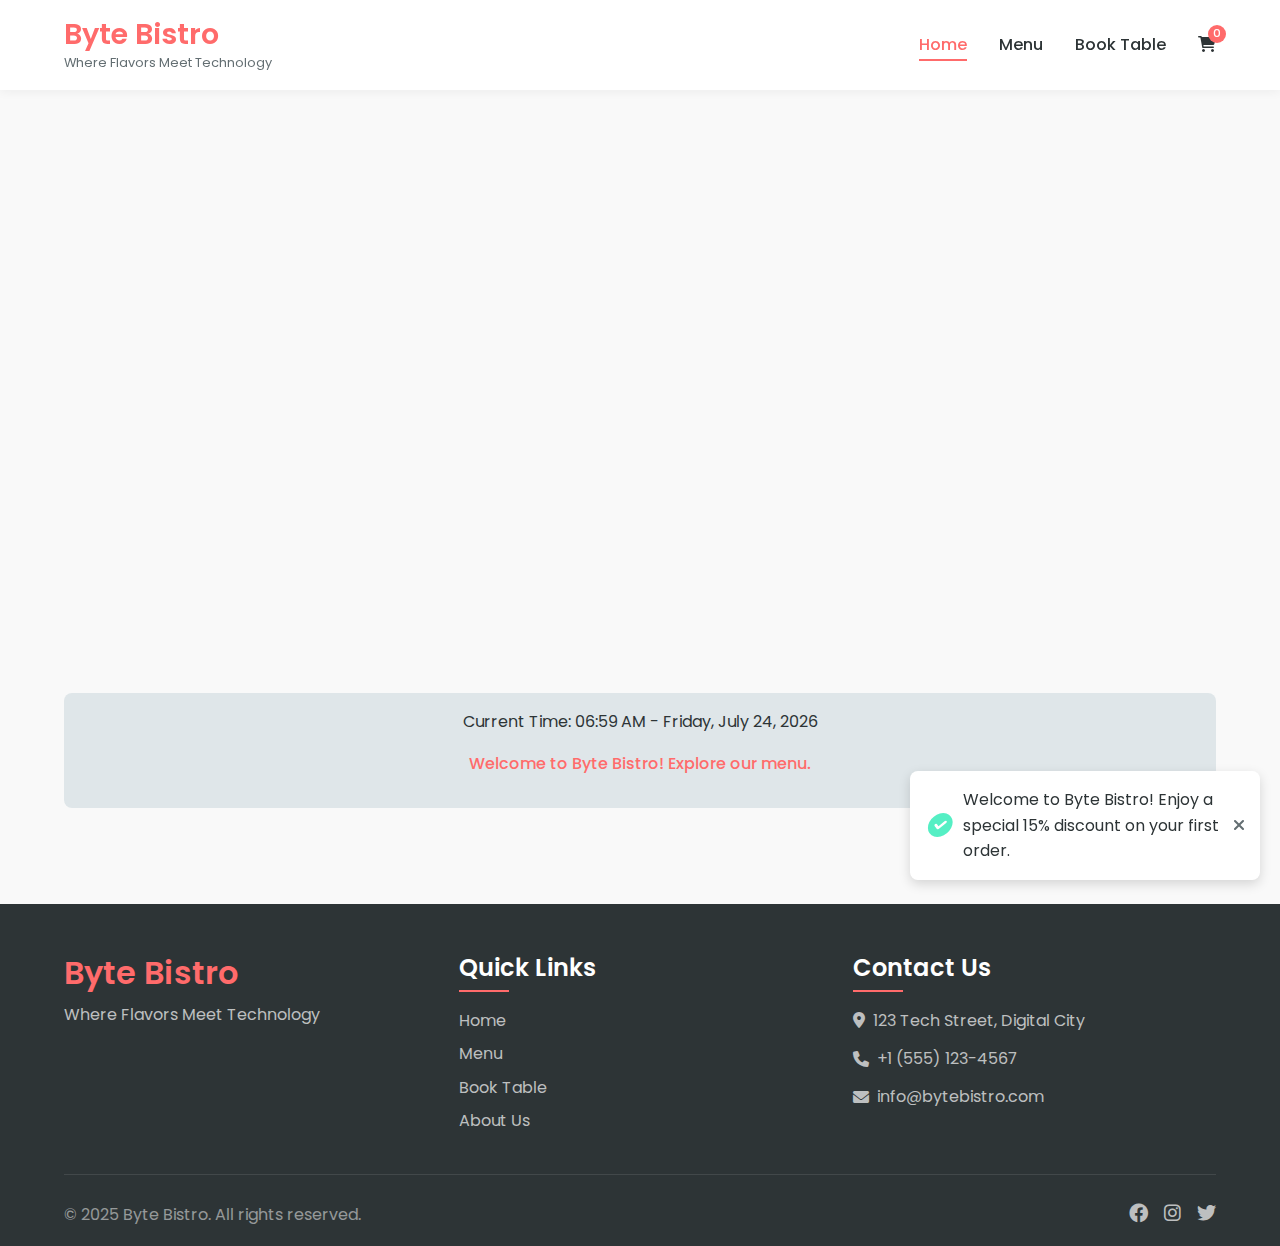
==== Restaurant-website/index.html @ 05393393 "Adding Files" ====
<!DOCTYPE html>
<html lang="en">
<head>
    <meta charset="UTF-8">
    <meta name="viewport" content="width=device-width, initial-scale=1.0">
    <title>Byte Bistro | Smart Restaurant</title>
    <link rel="stylesheet" href="style.css">
    <link rel="stylesheet" href="https://cdnjs.cloudflare.com/ajax/libs/font-awesome/6.0.0-beta3/css/all.min.css">
</head>
<body>
    <div class="app-container">
        <!-- Navigation -->
        <nav>
            <div class="logo">
                <h1>Byte Bistro</h1>
                <div class="tagline">Where Flavors Meet Technology</div>
            </div>
            <ul class="nav-links">
                <li><a href="#home" class="active">Home</a></li>
                <li><a href="#menu">Menu</a></li>
                <li><a href="#booking">Book Table</a></li>
                <li><a href="#cart" id="cart-link">
                    <i class="fas fa-shopping-cart"></i>
                    <span id="cart-count">0</span>
                </a></li>
            </ul>
            <div class="hamburger">
                <div class="line"></div>
                <div class="line"></div>
                <div class="line"></div>
            </div>
        </nav>

        <!-- Main Content Area -->
        <main>
            <!-- Home Section -->
            <section id="home" class="section active">
                <div class="hero">
                    <div class="hero-content">
                        <h1 class="animate-text">Welcome to Byte Bistro</h1>
                        <p class="animate-text delay-1">Experience dining reimagined with our smart restaurant system</p>
                        <div class="cta-buttons">
                            <button class="btn primary animate-text delay-2" id="view-menu-btn">View Menu</button>
                            <button class="btn secondary animate-text delay-3" id="book-table-btn">Book a Table</button>
                        </div>
                    </div>
                    <div class="hero-image animate-fade-in">
                        <img src="https://images.unsplash.com/photo-1517248135467-4c7edcad34c4?ixlib=rb-4.0.3&ixid=M3wxMjA3fDB8MHxwaG90by1wYWdlfHx8fGVufDB8fHx8fA%3D%3D&auto=format&fit=crop&w=1470&q=80" alt="Restaurant interior">
                    </div>
                </div>
                
                <div class="features">
                    <div class="feature-card animate-slide-up">
                        <i class="fas fa-utensils"></i>
                        <h3>Dynamic Menu</h3>
                        <p>Our menu prices change throughout the day. Visit during different hours for special deals!</p>
                    </div>
                    <div class="feature-card animate-slide-up delay-1">
                        <i class="fas fa-chair"></i>
                        <h3>Smart Booking</h3>
                        <p>Reserve your table in advance to ensure the best dining experience.</p>
                    </div>
                    <div class="feature-card animate-slide-up delay-2">
                        <i class="fas fa-star"></i>
                        <h3>VIP Experience</h3>
                        <p>Loyal customers unlock exclusive menu items and special offers.</p>
                    </div>
                </div>

                <div class="current-time">
                    <p>Current Time: <span id="current-time-display"></span></p>
                    <p id="time-based-message"></p>
                </div>
            </section>

            <!-- Menu Section -->
            <section id="menu" class="section">
                <h2 class="section-title">Our Menu</h2>
                <p class="section-description">Prices update based on time of day. Current time: <span id="menu-time-display"></span></p>
                
                <div class="menu-filters">
                    <button class="filter-btn active" data-filter="all">All</button>
                    <button class="filter-btn" data-filter="starters">Starters</button>
                    <button class="filter-btn" data-filter="mains">Main Course</button>
                    <button class="filter-btn" data-filter="desserts">Desserts</button>
                    <button class="filter-btn" data-filter="beverages">Beverages</button>
                </div>
                
                <div class="menu-container" id="menu-items-container">
                    <!-- Menu items will be dynamically added here -->
                </div>
                
                <div id="vip-menu-teaser" class="hidden">
                    <h3>Spend ₹1000 or more to unlock our exclusive VIP menu!</h3>
                </div>
                
                <div id="vip-menu" class="hidden">
                    <h3 class="vip-title">VIP Exclusive Menu</h3>
                    <div class="vip-menu-items">
                        <!-- VIP menu items will be added here -->
                    </div>
                </div>
            </section>

            <!-- Table Booking Section -->
            <section id="booking" class="section">
                <h2 class="section-title">Book Your Table</h2>
                <p class="section-description">Reserve your table before placing an order</p>
                
                <div class="booking-container">
                    <div class="restaurant-layout">
                        <h3>Restaurant Layout</h3>
                        <div class="tables-container">
                            <!-- Tables will be dynamically added here -->
                        </div>
                        <div class="legend">
                            <div class="legend-item">
                                <div class="table-status available"></div>
                                <span>Available</span>
                            </div>
                            <div class="legend-item">
                                <div class="table-status selected"></div>
                                <span>Selected</span>
                            </div>
                            <div class="legend-item">
                                <div class="table-status occupied"></div>
                                <span>Occupied</span>
                            </div>
                        </div>
                    </div>
                    
                    <div class="booking-form">
                        <h3>Reservation Details</h3>
                        <form id="table-booking-form">
                            <div class="form-group">
                                <label for="customer-name">Your Name</label>
                                <input type="text" id="customer-name" required>
                            </div>
                            <div class="form-group">
                                <label for="customer-email">Email</label>
                                <input type="email" id="customer-email" required>
                            </div>
                            <div class="form-group">
                                <label for="customer-phone">Phone</label>
                                <input type="tel" id="customer-phone" required>
                            </div>
                            <div class="form-group">
                                <label for="guests">Number of Guests</label>
                                <select id="guests" required>
                                    <option value="1">1 Person</option>
                                    <option value="2" selected>2 People</option>
                                    <option value="3">3 People</option>
                                    <option value="4">4 People</option>
                                    <option value="5">5 People</option>
                                    <option value="6">6 People</option>
                                </select>
                            </div>
                            <div class="form-group">
                                <label for="booking-date">Date</label>
                                <input type="date" id="booking-date" required>
                            </div>
                            <div class="form-group">
                                <label for="booking-time">Time</label>
                                <input type="time" id="booking-time" required>
                            </div>
                            <div class="form-group">
                                <label>Selected Table: <span id="selected-table-display">None</span></label>
                            </div>
                            <button type="submit" class="btn primary" id="confirm-booking-btn">Confirm Booking</button>
                        </form>
                        <div id="booking-message" class="message hidden"></div>
                    </div>
                </div>
            </section>

            <!-- Cart Section -->
            <section id="cart" class="section">
                <h2 class="section-title">Your Order</h2>
                
                <div class="cart-container">
                    <div id="table-warning" class="warning hidden">
                        Please book a table before placing your order.
                    </div>
                    
                    <div id="cart-items-container">
                        <!-- Cart items will be dynamically added here -->
                    </div>
                    
                    <div class="cart-summary">
                        <div class="summary-row">
                            <span>Subtotal:</span>
                            <span id="cart-subtotal">₹0.00</span>
                        </div>
                        <div class="summary-row">
                            <span>Tax (5%):</span>
                            <span id="cart-tax">₹0.00</span>
                        </div>
                        <div class="summary-row total">
                            <span>Total:</span>
                            <span id="cart-total">₹0.00</span>
                        </div>
                        
                        <div class="discount-section">
                            <div class="form-group">
                                <label for="discount-code">Discount Code</label>
                                <div class="discount-input">
                                    <input type="text" id="discount-code">
                                    <button id="apply-discount-btn" class="btn secondary">Apply</button>
                                </div>
                            </div>
                            <div id="discount-message" class="message hidden"></div>
                        </div>
                        
                        <button id="proceed-to-payment-btn" class="btn primary">Proceed to Payment</button>
                    </div>
                </div>
                
                <div id="empty-cart-message" class="empty-message">
                    <i class="fas fa-shopping-cart"></i>
                    <p>Your cart is empty</p>
                    <button class="btn secondary" id="empty-cart-menu-btn">Browse Menu</button>
                </div>
            </section>

            <!-- Payment Section -->
            <section id="payment" class="section">
                <h2 class="section-title">Payment</h2>
                
                <div class="payment-container">
                    <div class="order-summary">
                        <h3>Order Summary</h3>
                        <div id="payment-items-container">
                            <!-- Order items will be dynamically added here -->
                        </div>
                        <div class="summary-total">
                            <span>Total Amount:</span>
                            <span id="payment-total">₹0.00</span>
                        </div>
                    </div>
                    
                    <div class="payment-form">
                        <h3>Payment Details</h3>
                        <div id="payment-timer">
                            <p>Session expires in: <span id="payment-countdown">2:00</span></p>
                        </div>
                        
                        <form id="payment-form">
                            <div class="form-group">
                                <label for="card-name">Name on Card</label>
                                <input type="text" id="card-name" required>
                            </div>
                            <div class="form-group">
                                <label for="card-number">Card Number</label>
                                <input type="text" id="card-number" placeholder="1234 5678 9012 3456" maxlength="19" required>
                            </div>
                            <div class="form-row">
                                <div class="form-group">
                                    <label for="card-expiry">Expiry Date</label>
                                    <input type="text" id="card-expiry" placeholder="MM/YY" maxlength="5" required>
                                </div>
                                <div class="form-group">
                                    <label for="card-cvv">CVV</label>
                                    <input type="text" id="card-cvv" placeholder="123" maxlength="3" required>
                                </div>
                            </div>
                            <button type="submit" class="btn primary" id="complete-payment-btn">Complete Payment</button>
                        </form>
                        <div id="payment-message" class="message hidden"></div>
                    </div>
                </div>
            </section>

            <!-- Order Confirmation Section -->
            <section id="confirmation" class="section">
                <div class="confirmation-container">
                    <div class="success-animation">
                        <i class="fas fa-check-circle"></i>
                    </div>
                    <h2>Order Confirmed!</h2>
                    <p>Thank you for your order. Your food will be prepared shortly.</p>
                    <div class="order-details">
                        <h3>Order Details</h3>
                        <p>Order #: <span id="order-number"></span></p>
                        <p>Table #: <span id="order-table"></span></p>
                        <p>Total Amount: <span id="order-amount"></span></p>
                    </div>
                    <button class="btn primary" id="back-to-home-btn">Back to Home</button>
                </div>
            </section>
        </main>

        <!-- Footer -->
        <footer>
            <div class="footer-content">
                <div class="footer-logo">
                    <h2>Byte Bistro</h2>
                    <p>Where Flavors Meet Technology</p>
                </div>
                <div class="footer-links">
                    <h3>Quick Links</h3>
                    <ul>
                        <li><a href="#home">Home</a></li>
                        <li><a href="#menu">Menu</a></li>
                        <li><a href="#booking">Book Table</a></li>
                        <li><a href="#" id="mystery-link">About Us</a></li>
                    </ul>
                </div>
                <div class="footer-contact">
                    <h3>Contact Us</h3>
                    <p><i class="fas fa-map-marker-alt"></i> 123 Tech Street, Digital City</p>
                    <p><i class="fas fa-phone"></i> +1 (555) 123-4567</p>
                    <p><i class="fas fa-envelope"></i> info@bytebistro.com</p>
                </div>
            </div>
            <div class="footer-bottom">
                <p>&copy; 2025 Byte Bistro. All rights reserved.</p>
                <div class="social-icons">
                    <a href="#"><i class="fab fa-facebook"></i></a>
                    <a href="#"><i class="fab fa-instagram"></i></a>
                    <a href="#"><i class="fab fa-twitter"></i></a>
                </div>
            </div>
        </footer>

        <!-- Notifications -->
        <div id="notification" class="notification hidden">
            <div class="notification-content">
                <i class="notification-icon"></i>
                <p id="notification-message"></p>
            </div>
            <button id="notification-close"><i class="fas fa-times"></i></button>
        </div>
    </div>

    <script src="script.js"></script>
</body>
</html>
---- Restaurant-website/style.css ----
/* Base Styles */
        @import url("https://fonts.googleapis.com/css2?family=Poppins:wght@300;400;500;600;700&display=swap");

        :root {
          --primary-color: #ff6b6b;
          --secondary-color: #4ecdc4;
          --accent-color: #ffd166;
          --dark-color: #2d3436;
          --light-color: #f9f9f9;
          --gray-color: #dfe6e9;
          --text-color: #2d3436;
          --text-light: #636e72;
          --success-color: #55efc4;
          --warning-color: #fdcb6e;
          --error-color: #ff7675;
          --border-radius: 8px;
          --box-shadow: 0 4px 12px rgba(0, 0, 0, 0.1);
          --transition: all 0.3s ease;
        }
        
        * {
          margin: 0;
          padding: 0;
          box-sizing: border-box;
        }
        
        body {
          font-family: "Poppins", sans-serif;
          color: var(--text-color);
          background-color: var(--light-color);
          line-height: 1.6;
        }
        
        .app-container {
          display: flex;
          flex-direction: column;
          min-height: 100vh;
        }
        
        /* Typography */
        h1,
        h2,
        h3,
        h4,
        h5,
        h6 {
          font-weight: 600;
          line-height: 1.3;
          margin-bottom: 1rem;
        }
        
        h1 {
          font-size: 2.5rem;
        }
        
        h2 {
          font-size: 2rem;
        }
        
        h3 {
          font-size: 1.5rem;
        }
        
        p {
          margin-bottom: 1rem;
        }
        
        a {
          color: var(--primary-color);
          text-decoration: none;
          transition: var(--transition);
        }
        
        a:hover {
          color: var(--secondary-color);
        }
        
        /* Buttons */
        .btn {
          display: inline-block;
          padding: 0.8rem 1.5rem;
          border-radius: var(--border-radius);
          font-weight: 500;
          cursor: pointer;
          transition: var(--transition);
          border: none;
          font-size: 1rem;
          text-align: center;
        }
        
        .btn.primary {
          background-color: var(--primary-color);
          color: white;
        }
        
        .btn.primary:hover {
          background-color: #ff5252;
          transform: translateY(-2px);
          box-shadow: 0 6px 12px rgba(255, 107, 107, 0.2);
        }
        
        .btn.secondary {
          background-color: var(--secondary-color);
          color: white;
        }
        
        .btn.secondary:hover {
          background-color: #3dbeb6;
          transform: translateY(-2px);
          box-shadow: 0 6px 12px rgba(78, 205, 196, 0.2);
        }
        
        /* Navigation */
        nav {
          display: flex;
          justify-content: space-between;
          align-items: center;
          padding: 1rem 5%;
          background-color: white;
          box-shadow: 0 2px 10px rgba(0, 0, 0, 0.05);
          position: sticky;
          top: 0;
          z-index: 100;
        }
        
        .logo h1 {
          font-size: 1.8rem;
          margin-bottom: 0;
          color: var(--primary-color);
        }
        
        .tagline {
          font-size: 0.8rem;
          color: var(--text-light);
        }
        
        .nav-links {
          display: flex;
          list-style: none;
        }
        
        .nav-links li {
          margin-left: 2rem;
        }
        
        .nav-links a {
          color: var(--text-color);
          font-weight: 500;
          position: relative;
        }
        
        .nav-links a:hover,
        .nav-links a.active {
          color: var(--primary-color);
        }
        
        .nav-links a::after {
          content: "";
          position: absolute;
          bottom: -5px;
          left: 0;
          width: 0;
          height: 2px;
          background-color: var(--primary-color);
          transition: var(--transition);
        }
        
        .nav-links a:hover::after,
        .nav-links a.active::after {
          width: 100%;
        }
        
        #cart-link {
          position: relative;
        }
        
        #cart-count {
          position: absolute;
          top: -8px;
          right: -10px;
          background-color: var(--primary-color);
          color: white;
          font-size: 0.7rem;
          width: 18px;
          height: 18px;
          border-radius: 50%;
          display: flex;
          justify-content: center;
          align-items: center;
        }
        
        .hamburger {
          display: none;
          cursor: pointer;
        }
        
        .hamburger .line {
          width: 25px;
          height: 3px;
          background-color: var(--text-color);
          margin: 5px;
          border-radius: 3px;
          transition: var(--transition);
        }
        
        /* Main Content */
        main {
          flex: 1;
        }
        
        .section {
          padding: 3rem 5%;
          display: none;
        }
        
        .section.active {
          display: block;
          animation: fadeIn 0.5s ease;
        }
        
        .section-title {
          text-align: center;
          margin-bottom: 2rem;
          position: relative;
          padding-bottom: 1rem;
        }
        
        .section-title::after {
          content: "";
          position: absolute;
          bottom: 0;
          left: 50%;
          transform: translateX(-50%);
          width: 80px;
          height: 3px;
          background-color: var(--primary-color);
        }
        
        .section-description {
          text-align: center;
          max-width: 800px;
          margin: 0 auto 2rem;
          color: var(--text-light);
        }
        
        /* Home Section */
        .hero {
          display: flex;
          align-items: center;
          gap: 2rem;
          margin-bottom: 3rem;
        }
        
        .hero-content {
          flex: 1;
        }
        
        .hero-content h1 {
          font-size: 3rem;
          margin-bottom: 1rem;
          color: var(--primary-color);
        }
        
        .hero-content p {
          font-size: 1.2rem;
          margin-bottom: 2rem;
          color: var(--text-light);
        }
        
        .cta-buttons {
          display: flex;
          gap: 1rem;
        }
        
        .hero-image {
          flex: 1;
          border-radius: var(--border-radius);
          overflow: hidden;
          box-shadow: var(--box-shadow);
        }
        
        .hero-image img {
          width: 100%;
          height: auto;
          display: block;
          transition: transform 0.5s ease;
        }
        
        .hero-image:hover img {
          transform: scale(1.05);
        }
        
        .features {
          display: grid;
          grid-template-columns: repeat(auto-fit, minmax(300px, 1fr));
          gap: 2rem;
          margin-bottom: 2rem;
        }
        
        .feature-card {
          background-color: white;
          padding: 2rem;
          border-radius: var(--border-radius);
          box-shadow: var(--box-shadow);
          text-align: center;
          transition: var(--transition);
        }
        
        .feature-card:hover {
          transform: translateY(-10px);
          box-shadow: 0 10px 20px rgba(0, 0, 0, 0.1);
        }
        
        .feature-card i {
          font-size: 2.5rem;
          color: var(--primary-color);
          margin-bottom: 1rem;
        }
        
        .current-time {
          text-align: center;
          margin-top: 2rem;
          padding: 1rem;
          background-color: var(--gray-color);
          border-radius: var(--border-radius);
        }
        
        #time-based-message {
          font-weight: 500;
          color: var(--primary-color);
        }
        
        /* Menu Section */
        .menu-filters {
          display: flex;
          justify-content: center;
          flex-wrap: wrap;
          gap: 1rem;
          margin-bottom: 2rem;
        }
        
        .filter-btn {
          padding: 0.5rem 1.5rem;
          background-color: white;
          border: 1px solid var(--gray-color);
          border-radius: 30px;
          cursor: pointer;
          transition: var(--transition);
        }
        
        .filter-btn:hover,
        .filter-btn.active {
          background-color: var(--primary-color);
          color: white;
          border-color: var(--primary-color);
        }
        
        .menu-container {
          display: grid;
          grid-template-columns: repeat(auto-fill, minmax(300px, 1fr));
          gap: 2rem;
        }
        
        .menu-item {
          background-color: white;
          border-radius: var(--border-radius);
          overflow: hidden;
          box-shadow: var(--box-shadow);
          transition: var(--transition);
          position: relative;
        }
        
        .menu-item:hover {
          transform: translateY(-5px);
          box-shadow: 0 8px 16px rgba(0, 0, 0, 0.1);
        }
        
        .menu-item-image {
          height: 200px;
          overflow: hidden;
        }
        
        .menu-item-image img {
          width: 100%;
          height: 100%;
          object-fit: cover;
          transition: transform 0.5s ease;
        }
        
        .menu-item:hover .menu-item-image img {
          transform: scale(1.1);
        }
        
        .menu-item-content {
          padding: 1.5rem;
        }
        
        .menu-item-title {
          font-size: 1.2rem;
          margin-bottom: 0.5rem;
        }
        
        .menu-item-description {
          color: var(--text-light);
          font-size: 0.9rem;
          margin-bottom: 1rem;
        }
        
        .menu-item-price {
          font-weight: 600;
          color: var(--primary-color);
          font-size: 1.2rem;
          margin-bottom: 1rem;
          display: flex;
          align-items: center;
        }
        
        .original-price {
          text-decoration: line-through;
          color: var(--text-light);
          font-size: 0.9rem;
          margin-right: 0.5rem;
        }
        
        .discount-badge {
          position: absolute;
          top: 10px;
          right: 10px;
          background-color: var(--accent-color);
          color: var(--dark-color);
          padding: 0.3rem 0.8rem;
          border-radius: 20px;
          font-size: 0.8rem;
          font-weight: 600;
        }
        
        .add-to-cart-btn {
          width: 100%;
          padding: 0.8rem;
          background-color: var(--secondary-color);
          color: white;
          border: none;
          border-radius: var(--border-radius);
          cursor: pointer;
          transition: var(--transition);
          display: flex;
          justify-content: center;
          align-items: center;
          gap: 0.5rem;
        }
        
        .add-to-cart-btn:hover {
          background-color: var(--primary-color);
        }
        
        #vip-menu-teaser,
        #vip-menu {
          margin-top: 3rem;
          padding: 2rem;
          background-color: #f8f1e0;
          border-radius: var(--border-radius);
          text-align: center;
          border: 2px dashed var(--accent-color);
        }
        
        .vip-title {
          color: var(--accent-color);
          font-size: 1.8rem;
          margin-bottom: 1.5rem;
        }
        
        .vip-menu-items {
          display: grid;
          grid-template-columns: repeat(auto-fill, minmax(300px, 1fr));
          gap: 2rem;
        }
        
        /* Table Booking Section */
        .booking-container {
          display: grid;
          grid-template-columns: 1fr 1fr;
          gap: 2rem;
        }
        
        .restaurant-layout {
          background-color: white;
          padding: 2rem;
          border-radius: var(--border-radius);
          box-shadow: var(--box-shadow);
        }
        
        .tables-container {
          display: grid;
          grid-template-columns: repeat(3, 1fr);
          gap: 1rem;
          margin: 2rem 0;
        }
        
        .table {
          aspect-ratio: 1;
          border-radius: 8px;
          display: flex;
          justify-content: center;
          align-items: center;
          cursor: pointer;
          transition: var(--transition);
          font-weight: 600;
          position: relative;
        }
        
        .table::before {
          content: "";
          position: absolute;
          width: 80%;
          height: 80%;
          border-radius: 8px;
          background-color: rgba(255, 255, 255, 0.2);
        }
        
        .table.available {
          background-color: var(--success-color);
        }
        
        .table.occupied {
          background-color: var(--error-color);
          cursor: not-allowed;
        }
        
        .table.selected {
          background-color: var(--accent-color);
          transform: scale(1.05);
          box-shadow: 0 4px 8px rgba(0, 0, 0, 0.1);
        }
        
        .legend {
          display: flex;
          justify-content: center;
          gap: 1.5rem;
        }
        
        .legend-item {
          display: flex;
          align-items: center;
          gap: 0.5rem;
        }
        
        .table-status {
          width: 20px;
          height: 20px;
          border-radius: 4px;
        }
        
        .table-status.available {
          background-color: var(--success-color);
        }
        
        .table-status.occupied {
          background-color: var(--error-color);
        }
        
        .table-status.selected {
          background-color: var(--accent-color);
        }
        
        .booking-form {
          background-color: white;
          padding: 2rem;
          border-radius: var(--border-radius);
          box-shadow: var(--box-shadow);
        }
        
        .form-group {
          margin-bottom: 1.5rem;
        }
        
        .form-group label {
          display: block;
          margin-bottom: 0.5rem;
          font-weight: 500;
        }
        
        .form-group input,
        .form-group select {
          width: 100%;
          padding: 0.8rem;
          border: 1px solid var(--gray-color);
          border-radius: var(--border-radius);
          font-family: inherit;
          font-size: 1rem;
        }
        
        .form-row {
          display: grid;
          grid-template-columns: 1fr 1fr;
          gap: 1rem;
        }
        
        .message {
          padding: 1rem;
          border-radius: var(--border-radius);
          margin-top: 1rem;
        }
        
        .message.success {
          background-color: rgba(85, 239, 196, 0.2);
          color: #00b894;
        }
        
        .message.error {
          background-color: rgba(255, 118, 117, 0.2);
          color: #d63031;
        }
        
        .message.warning {
          background-color: rgba(253, 203, 110, 0.2);
          color: #e17055;
        }
        
        /* Cart Section */
        .cart-container {
          background-color: white;
          border-radius: var(--border-radius);
          box-shadow: var(--box-shadow);
          padding: 2rem;
          max-width: 800px;
          margin: 0 auto;
        }
        
        .warning {
          background-color: rgba(253, 203, 110, 0.2);
          color: #e17055;
          padding: 1rem;
          border-radius: var(--border-radius);
          margin-bottom: 1.5rem;
          display: flex;
          align-items: center;
          gap: 0.5rem;
        }
        
        .warning::before {
          content: "\f071";
          font-family: "Font Awesome 5 Free";
          font-weight: 900;
        }
        
        .cart-item {
          display: flex;
          align-items: center;
          padding: 1rem 0;
          border-bottom: 1px solid var(--gray-color);
        }
        
        .cart-item-image {
          width: 80px;
          height: 80px;
          border-radius: var(--border-radius);
          overflow: hidden;
          margin-right: 1rem;
        }
        
        .cart-item-image img {
          width: 100%;
          height: 100%;
          object-fit: cover;
        }
        
        .cart-item-details {
          flex: 1;
        }
        
        .cart-item-title {
          font-weight: 600;
          margin-bottom: 0.2rem;
        }
        
        .cart-item-price {
          color: var(--primary-color);
          font-weight: 500;
        }
        
        .cart-item-controls {
          display: flex;
          align-items: center;
          gap: 1rem;
        }
        
        .quantity-control {
          display: flex;
          align-items: center;
          gap: 0.5rem;
        }
        
        .quantity-btn {
          width: 30px;
          height: 30px;
          border-radius: 50%;
          border: 1px solid var(--gray-color);
          background-color: white;
          display: flex;
          justify-content: center;
          align-items: center;
          cursor: pointer;
          transition: var(--transition);
        }
        
        .quantity-btn:hover {
          background-color: var(--gray-color);
        }
        
        .quantity-display {
          font-weight: 600;
          min-width: 30px;
          text-align: center;
        }
        
        .remove-item-btn {
          color: var(--error-color);
          background: none;
          border: none;
          cursor: pointer;
          font-size: 1.2rem;
          transition: var(--transition);
        }
        
        .remove-item-btn:hover {
          color: #d63031;
        }
        
        .cart-summary {
          margin-top: 2rem;
          padding-top: 1rem;
          border-top: 2px dashed var(--gray-color);
        }
        
        .summary-row {
          display: flex;
          justify-content: space-between;
          margin-bottom: 0.5rem;
        }
        
        .summary-row.total {
          font-size: 1.2rem;
          font-weight: 600;
          margin-top: 1rem;
          padding-top: 1rem;
          border-top: 1px solid var(--gray-color);
        }
        
        .discount-section {
          margin: 1.5rem 0;
          padding: 1rem;
          background-color: #f8f9fa;
          border-radius: var(--border-radius);
        }
        
        .discount-input {
          display: flex;
          gap: 0.5rem;
        }
        
        #proceed-to-payment-btn {
          width: 100%;
          margin-top: 1.5rem;
        }
        
        .empty-message {
          text-align: center;
          padding: 3rem;
          background-color: white;
          border-radius: var(--border-radius);
          box-shadow: var(--box-shadow);
        }
        
        .empty-message i {
          font-size: 4rem;
          color: var(--gray-color);
          margin-bottom: 1rem;
        }
        
        .empty-message p {
          font-size: 1.2rem;
          color: var(--text-light);
          margin-bottom: 1.5rem;
        }
        
        /* Payment Section */
        .payment-container {
          display: grid;
          grid-template-columns: 1fr 1fr;
          gap: 2rem;
          max-width: 1000px;
          margin: 0 auto;
        }
        
        .order-summary {
          background-color: white;
          border-radius: var(--border-radius);
          box-shadow: var(--box-shadow);
          padding: 2rem;
        }
        
        .payment-item {
          display: flex;
          justify-content: space-between;
          padding: 0.8rem 0;
          border-bottom: 1px solid var(--gray-color);
        }
        
        .payment-item-name {
          display: flex;
          align-items: center;
          gap: 0.5rem;
        }
        
        .payment-item-quantity {
          background-color: var(--gray-color);
          width: 25px;
          height: 25px;
          border-radius: 50%;
          display: flex;
          justify-content: center;
          align-items: center;
          font-size: 0.8rem;
        }
        
        .summary-total {
          display: flex;
          justify-content: space-between;
          font-size: 1.2rem;
          font-weight: 600;
          margin-top: 1.5rem;
          padding-top: 1rem;
          border-top: 2px solid var(--gray-color);
        }
        
        .payment-form {
          background-color: white;
          border-radius: var(--border-radius);
          box-shadow: var(--box-shadow);
          padding: 2rem;
        }
        
        #payment-timer {
          background-color: rgba(253, 203, 110, 0.2);
          padding: 0.8rem;
          border-radius: var(--border-radius);
          margin-bottom: 1.5rem;
          text-align: center;
        }
        
        #payment-countdown {
          font-weight: 600;
          color: #e17055;
        }
        
        /* Confirmation Section */
        .confirmation-container {
          max-width: 600px;
          margin: 0 auto;
          background-color: white;
          border-radius: var(--border-radius);
          box-shadow: var(--box-shadow);
          padding: 3rem;
          text-align: center;
        }
        
        .success-animation {
          font-size: 5rem;
          color: var(--success-color);
          margin-bottom: 1.5rem;
          animation: pulse 2s infinite;
        }
        
        .order-details {
          background-color: #f8f9fa;
          padding: 1.5rem;
          border-radius: var(--border-radius);
          margin: 2rem 0;
          text-align: left;
        }
        
        .order-details h3 {
          margin-bottom: 1rem;
          text-align: center;
        }
        
        .order-details p {
          margin-bottom: 0.5rem;
        }
        
        #back-to-home-btn {
          margin-top: 1rem;
        }
        
        /* Footer */
        footer {
          background-color: var(--dark-color);
          color: white;
          padding: 3rem 5% 1rem;
          margin-top: 3rem;
        }
        
        .footer-content {
          display: grid;
          grid-template-columns: repeat(auto-fit, minmax(250px, 1fr));
          gap: 2rem;
          margin-bottom: 2rem;
        }
        
        .footer-logo h2 {
          color: var(--primary-color);
          margin-bottom: 0.5rem;
        }
        
        .footer-logo p {
          color: rgba(255, 255, 255, 0.7);
        }
        
        .footer-links h3,
        .footer-contact h3 {
          color: white;
          margin-bottom: 1rem;
          position: relative;
          padding-bottom: 0.5rem;
        }
        
        .footer-links h3::after,
        .footer-contact h3::after {
          content: "";
          position: absolute;
          bottom: 0;
          left: 0;
          width: 50px;
          height: 2px;
          background-color: var(--primary-color);
        }
        
        .footer-links ul {
          list-style: none;
        }
        
        .footer-links li {
          margin-bottom: 0.5rem;
        }
        
        .footer-links a {
          color: rgba(255, 255, 255, 0.7);
          transition: var(--transition);
        }
        
        .footer-links a:hover {
          color: var(--primary-color);
          padding-left: 5px;
        }
        
        .footer-contact p {
          display: flex;
          align-items: center;
          gap: 0.5rem;
          color: rgba(255, 255, 255, 0.7);
          margin-bottom: 0.8rem;
        }
        
        .footer-bottom {
          display: flex;
          justify-content: space-between;
          align-items: center;
          padding-top: 1.5rem;
          border-top: 1px solid rgba(255, 255, 255, 0.1);
        }
        
        .footer-bottom p {
          color: rgba(255, 255, 255, 0.5);
          margin-bottom: 0;
        }
        
        .social-icons {
          display: flex;
          gap: 1rem;
        }
        
        .social-icons a {
          color: rgba(255, 255, 255, 0.7);
          font-size: 1.2rem;
          transition: var(--transition);
        }
        
        .social-icons a:hover {
          color: var(--primary-color);
          transform: translateY(-3px);
        }
        
        /* Notification */
        .notification {
          position: fixed;
          bottom: 20px;
          right: 20px;
          background-color: white;
          border-radius: var(--border-radius);
          box-shadow: 0 4px 12px rgba(0, 0, 0, 0.15);
          padding: 1rem;
          display: flex;
          align-items: center;
          justify-content: space-between;
          max-width: 350px;
          z-index: 1000;
          animation: slideIn 0.3s ease;
        }
        
        .notification-content {
          display: flex;
          align-items: center;
          gap: 0.8rem;
        }
        
        .notification-icon {
          font-size: 1.5rem;
        }
        
        .notification.success .notification-icon::before {
          content: "\f058";
          font-family: "Font Awesome 5 Free";
          font-weight: 900;
          color: var(--success-color);
        }
        
        .notification.error .notification-icon::before {
          content: "\f057";
          font-family: "Font Awesome 5 Free";
          font-weight: 900;
          color: var(--error-color);
        }
        
        .notification.warning .notification-icon::before {
          content: "\f071";
          font-family: "Font Awesome 5 Free";
          font-weight: 900;
          color: var(--warning-color);
        }
        
        #notification-message {
          margin-bottom: 0;
        }
        
        #notification-close {
          background: none;
          border: none;
          color: var(--text-light);
          cursor: pointer;
          font-size: 1rem;
          transition: var(--transition);
        }
        
        #notification-close:hover {
          color: var(--text-color);
        }
        
        /* Animations */
        @keyframes fadeIn {
          from {
            opacity: 0;
          }
          to {
            opacity: 1;
          }
        }
        
        @keyframes slideIn {
          from {
            transform: translateX(100%);
            opacity: 0;
          }
          to {
            transform: translateX(0);
            opacity: 1;
          }
        }
        
        @keyframes pulse {
          0% {
            transform: scale(1);
          }
          50% {
            transform: scale(1.1);
          }
          100% {
            transform: scale(1);
          }
        }
        
        .animate-text {
          opacity: 0;
          animation: fadeIn 0.8s ease forwards;
        }
        
        .animate-fade-in {
          opacity: 0;
          animation: fadeIn 1s ease forwards;
        }
        
        .animate-slide-up {
          opacity: 0;
          transform: translateY(30px);
          animation: slideUp 0.8s ease forwards;
        }
        
        @keyframes slideUp {
          from {
            opacity: 0;
            transform: translateY(30px);
          }
          to {
            opacity: 1;
            transform: translateY(0);
          }
        }
        
        .delay-1 {
          animation-delay: 0.2s;
        }
        
        .delay-2 {
          animation-delay: 0.4s;
        }
        
        .delay-3 {
          animation-delay: 0.6s;
        }
        
        .hidden {
          display: none;
        }
        
        /* Responsive Styles */
        @media (max-width: 992px) {
          .hero {
            flex-direction: column;
          }
        
          .booking-container,
          .payment-container {
            grid-template-columns: 1fr;
          }
        }
        
        @media (max-width: 768px) {
          .nav-links {
            position: fixed;
            top: 70px;
            left: 0;
            height: 0;
            width: 100%;
            background-color: white;
            flex-direction: column;
            align-items: center;
            overflow: hidden;
            transition: height 0.3s ease;
            box-shadow: 0 5px 10px rgba(0, 0, 0, 0.1);
          }
        
          .nav-links.active {
            height: 200px;
            padding: 1rem 0;
          }
        
          .nav-links li {
            margin: 0.8rem 0;
          }
        
          .hamburger {
            display: block;
          }
        
          .hamburger.active .line:nth-child(1) {
            transform: rotate(45deg) translate(5px, 5px);
          }
        
          .hamburger.active .line:nth-child(2) {
            opacity: 0;
          }
        
          .hamburger.active .line:nth-child(3) {
            transform: rotate(-45deg) translate(5px, -5px);
          }
        }
        
        @media (max-width: 576px) {
          .cta-buttons {
            flex-direction: column;
          }
        
          .menu-filters {
            flex-direction: column;
            align-items: center;
          }
        
          .filter-btn {
            width: 100%;
            max-width: 300px;
          }
        }
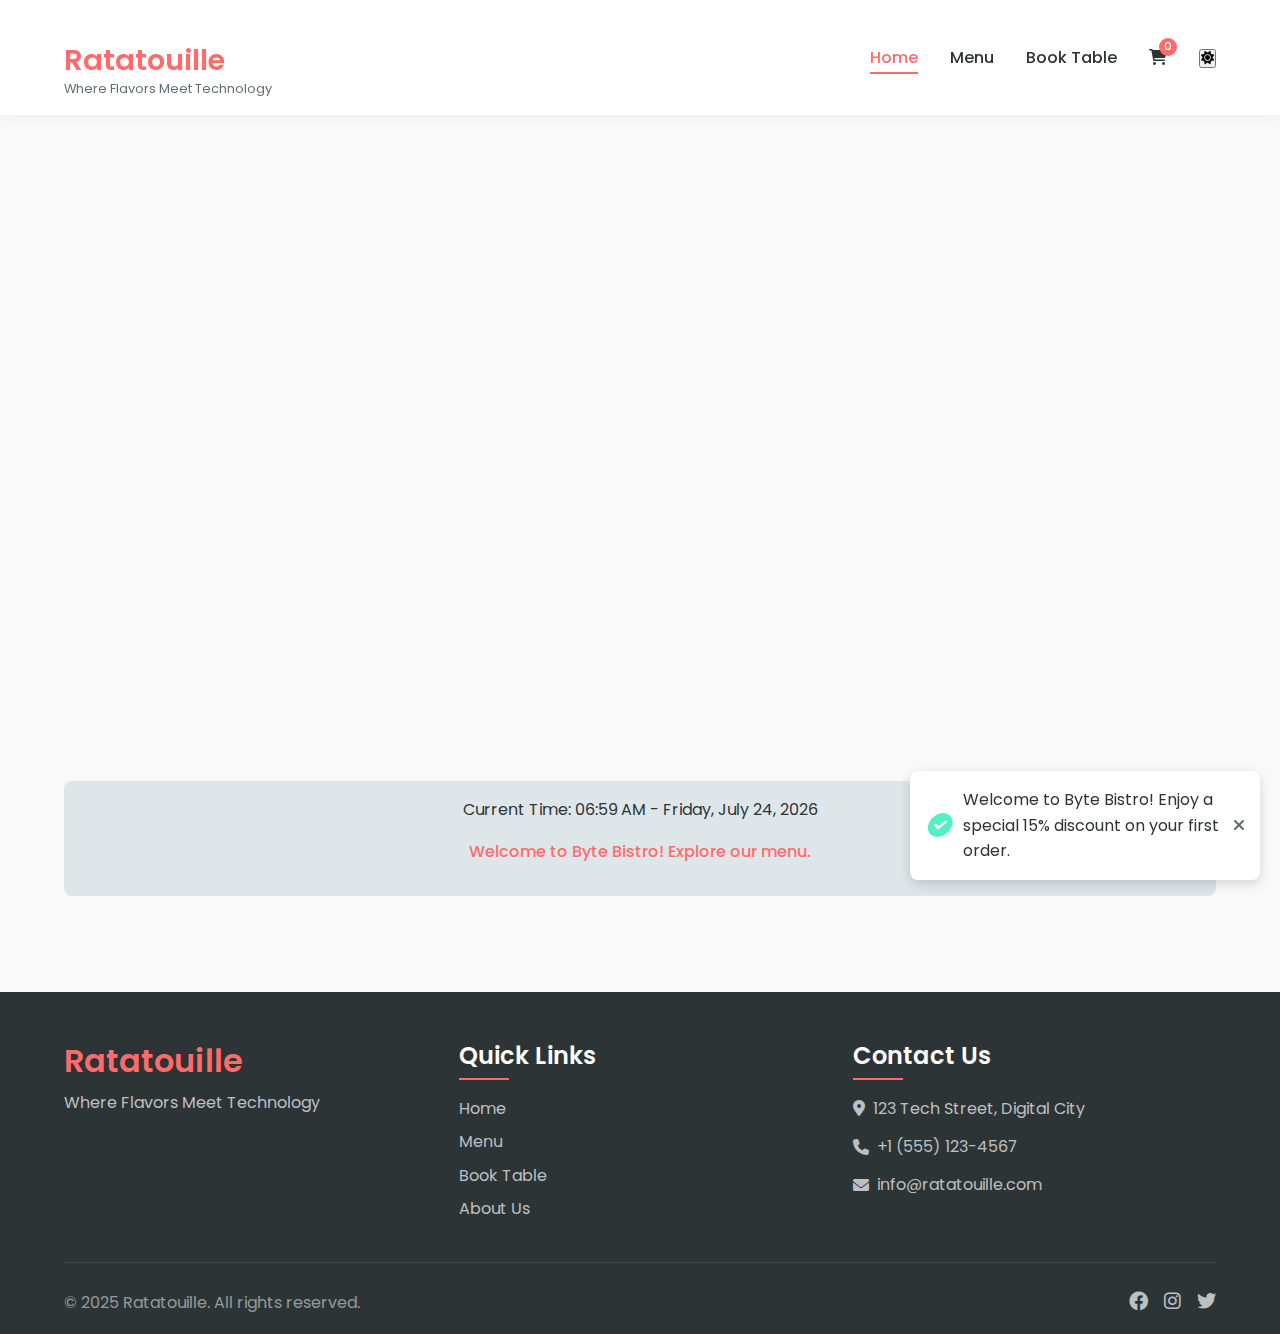
==== commit 2affd937: "Changes" ====
--- a/Restaurant-website/index.html
+++ b/Restaurant-website/index.html
@@ -3,7 +3,7 @@
 <head>
     <meta charset="UTF-8">
     <meta name="viewport" content="width=device-width, initial-scale=1.0">
-    <title>Byte Bistro | Smart Restaurant</title>
+    <title>Ratatouille | Smart Restaurant</title>
     <link rel="stylesheet" href="style.css">
     <link rel="stylesheet" href="https://cdnjs.cloudflare.com/ajax/libs/font-awesome/6.0.0-beta3/css/all.min.css">
 </head>
@@ -12,8 +12,11 @@
         <!-- Navigation -->
         <nav>
             <div class="logo">
-                <h1>Byte Bistro</h1>
+                <img src="logo-img.png" alt="">
+                <div>
+                <h1>Ratatouille</h1>
                 <div class="tagline">Where Flavors Meet Technology</div>
+            </div>
             </div>
             <ul class="nav-links">
                 <li><a href="#home" class="active">Home</a></li>
@@ -23,6 +26,10 @@
                     <i class="fas fa-shopping-cart"></i>
                     <span id="cart-count">0</span>
                 </a></li>
+                <li><button id="theme-toggle" class="theme-toggle">
+                    <i class="fas fa-sun"></i>
+                    <span class="sr-only">Toggle theme</span>
+                </button></li>
             </ul>
             <div class="hamburger">
                 <div class="line"></div>
@@ -37,7 +44,7 @@
             <section id="home" class="section active">
                 <div class="hero">
                     <div class="hero-content">
-                        <h1 class="animate-text">Welcome to Byte Bistro</h1>
+                        <h1 class="animate-text">Welcome to Ratatouille</h1>
                         <p class="animate-text delay-1">Experience dining reimagined with our smart restaurant system</p>
                         <div class="cta-buttons">
                             <button class="btn primary animate-text delay-2" id="view-menu-btn">View Menu</button>
@@ -293,8 +300,12 @@
         <footer>
             <div class="footer-content">
                 <div class="footer-logo">
-                    <h2>Byte Bistro</h2>
+                    <h2>Ratatouille</h2>
                     <p>Where Flavors Meet Technology</p>
+
+                    <div class="footer-img">
+                        <img src="footer-img.png" alt="">
+                    </div>
                 </div>
                 <div class="footer-links">
                     <h3>Quick Links</h3>
@@ -309,11 +320,11 @@
                     <h3>Contact Us</h3>
                     <p><i class="fas fa-map-marker-alt"></i> 123 Tech Street, Digital City</p>
                     <p><i class="fas fa-phone"></i> +1 (555) 123-4567</p>
-                    <p><i class="fas fa-envelope"></i> info@bytebistro.com</p>
+                    <p><i class="fas fa-envelope"></i> info@ratatouille.com</p>
                 </div>
             </div>
             <div class="footer-bottom">
-                <p>&copy; 2025 Byte Bistro. All rights reserved.</p>
+                <p>&copy; 2025 Ratatouille. All rights reserved.</p>
                 <div class="social-icons">
                     <a href="#"><i class="fab fa-facebook"></i></a>
                     <a href="#"><i class="fab fa-instagram"></i></a>
